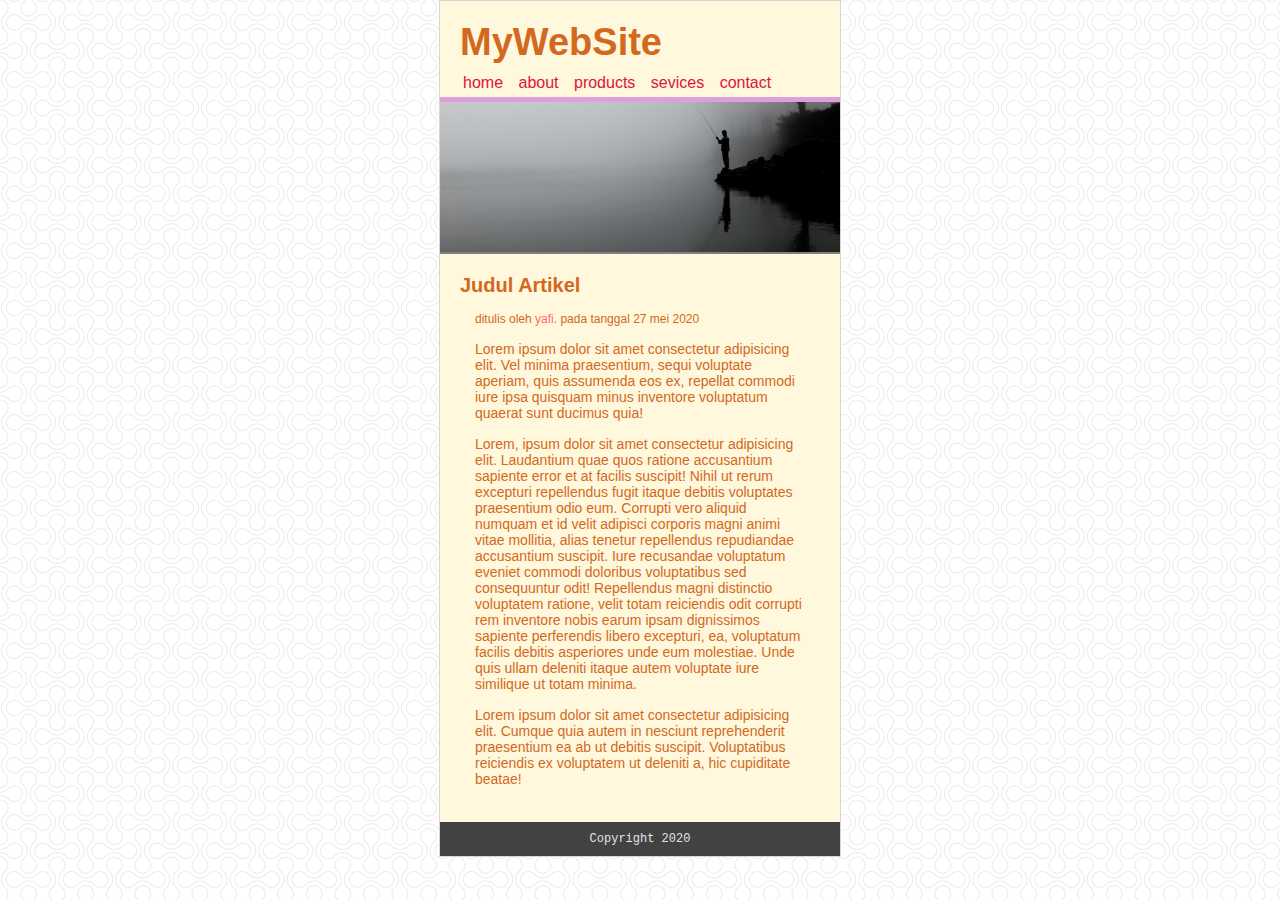
==== box model membuat web site/index.html @ 3b11a944 "Add files via upload" ====
<!DOCTYPE html>
<html lang="en">
<head>
    <meta charset="UTF-8">
    <title>Latihan Box Model</title>
    <link rel="stylesheet" href="style.CSS">
</head>
<body>

    <div class="container">
        <div class="header">
            <h1 class="judul">MyWebSite</h1>
            <ul>
                <li><a href="#">home</a></li>
                <li><a href="#">about</a></li>
                <li><a href="#">products</a></li>
                <li><a href="#">sevices</a></li>
                <li><a href="#">contact</a></li>

            </ul>
        </div>
        <div class="hero"></div>
        <div class="content">
            <h2>Judul Artikel</h2>
            <p class="penulis">ditulis oleh <a href="#">yafi</a>. pada tanggal 27 mei 2020
            </p>

            <p>Lorem ipsum dolor sit amet consectetur adipisicing elit. Vel minima praesentium, sequi voluptate aperiam, quis assumenda eos ex, repellat commodi iure ipsa quisquam minus inventore voluptatum quaerat sunt ducimus quia!</p>
            <p>Lorem, ipsum dolor sit amet consectetur adipisicing elit. Laudantium quae quos ratione accusantium sapiente error et at facilis suscipit! Nihil ut rerum excepturi repellendus fugit itaque debitis voluptates praesentium odio eum. Corrupti vero aliquid numquam et id velit adipisci corporis magni animi vitae mollitia, alias tenetur repellendus repudiandae accusantium suscipit. Iure recusandae voluptatum eveniet commodi doloribus voluptatibus sed consequuntur odit! Repellendus magni distinctio voluptatem ratione, velit totam reiciendis odit corrupti rem inventore nobis earum ipsam dignissimos sapiente perferendis libero excepturi, ea, voluptatum facilis debitis asperiores unde eum molestiae. Unde quis ullam deleniti itaque autem voluptate iure similique ut totam minima.</p>
            <p>Lorem ipsum dolor sit amet consectetur adipisicing elit. Cumque quia autem in nesciunt reprehenderit praesentium ea ab ut debitis suscipit. Voluptatibus reiciendis ex voluptatem ut deleniti a, hic cupiditate beatae!</p>
        </div>
        <div class="footer">
            <p class="copy">Copyright 2020</p>
        </div>
    </div>
    
</body>
</html>
---- box model membuat web site/style.CSS ----
/* http://meyerweb.com/eric/tools/css/reset/ 
   v2.0 | 20110126
   License: none (public domain)
*/

html, body, div, span, applet, object, iframe,
h1, h2, h3, h4, h5, h6, p, blockquote, pre,
a, abbr, acronym, address, big, cite, code,
del, dfn, em, img, ins, kbd, q, s, samp,
small, strike, strong, sub, sup, tt, var,
b, u, i, center,
dl, dt, dd, ol, ul, li,
fieldset, form, label, legend,
table, caption, tbody, tfoot, thead, tr, th, td,
article, aside, canvas, details, embed, 
figure, figcaption, footer, header, hgroup, 
menu, nav, output, ruby, section, summary,
time, mark, audio, video {
	margin: 0;
	padding: 0;
	border: 0;
	font-size: 100%;
	font: inherit;
	vertical-align: baseline;
}
/* HTML5 display-role reset for older browsers */
article, aside, details, figcaption, figure, 
footer, header, hgroup, menu, nav, section {
	display: block;
}
body {
	line-height: 1;
}
ol, ul {
	list-style: none;
}
blockquote, q {
	quotes: none;
}
blockquote:before, blockquote:after,
q:before, q:after {
	content: '';
	content: none;
}
table {
	border-collapse: collapse;
	border-spacing: 0;
}

/* Style */

body {
	font: 16px arial;
	background-color: blanchedalmond;
	background-image: url(2.png);
	color: chocolate;
}

.container {
	width: 400px;
	margin: auto;
	background-color: cornsilk;
	border: 1px rgb(214, 214, 214) solid;
}

.header {
	padding: 20px;
	padding-bottom: 5px;
}

.header .judul {
	font-size: 38px;
	font-weight: bold;
}

.header ul li {
	display: inline-block;
	margin-top: 10px;
	margin-right: 5px;
}

.header a {
	text-decoration: none;
	color: crimson;
	padding: 3px;
}

.header a:hover {
	background-color: cyan;
	color: darkgrey;
}

.hero {
	height: 150px;
	background-image: url(1.jpg);
	background-size: cover;
	background-position: 0 -90px;
	border-top: 5px solid plum;
	border-bottom: 2.5px solid gray;
}

.content {
	padding: 20px;
}
.content h2 {
	font-size: 20px;
	font-weight: bold;
}

.content .penulis {
	font-size: 12px;
}

.content .penulis a {
	color: #ff6b6b;
	text-decoration: none;
}

.content p {
	margin: 15px;
	font-size: 14px;
}

.footer {
	background-color: rgb(66, 66, 66);
	padding: 10px;
}

.footer .copy {
	color: rgb(226, 226, 226);
	text-align: center;
	font-size: 12px;
	font-weight: lighter;
	font-family: 'Courier New', Courier, monospace;
}
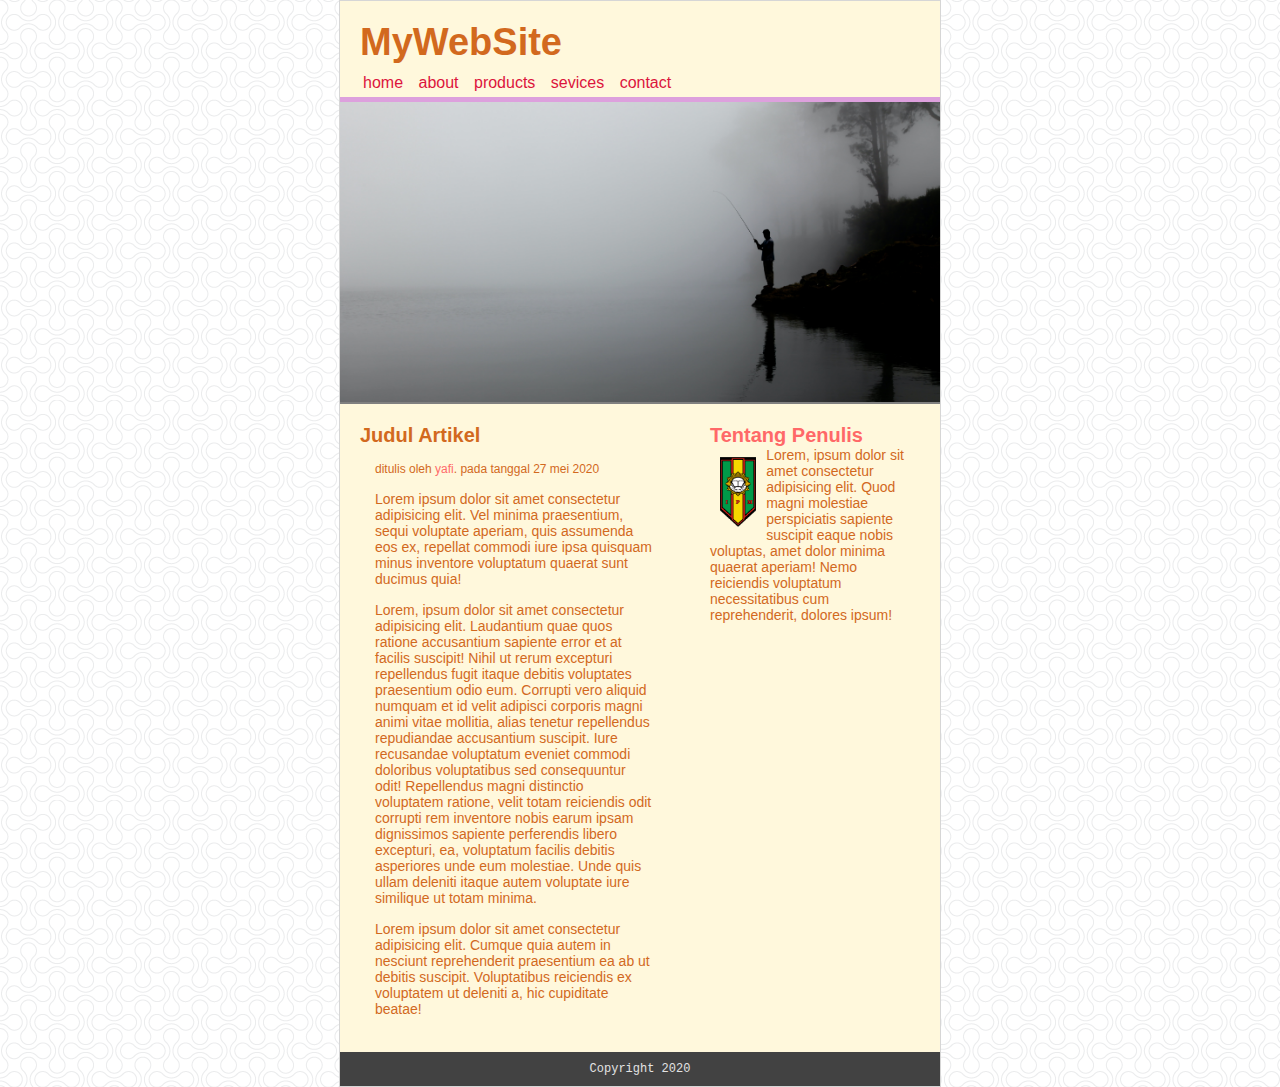
==== commit 722c1c09: "Add files via upload" ====
--- a/box model membuat web site/index.html
+++ b/box model membuat web site/index.html
@@ -20,14 +20,61 @@
             </ul>
         </div>
         <div class="hero"></div>
-        <div class="content">
-            <h2>Judul Artikel</h2>
-            <p class="penulis">ditulis oleh <a href="#">yafi</a>. pada tanggal 27 mei 2020
-            </p>
+        <div class="content cf">
+            <div class="main">
+                <h2>Judul Artikel</h2>
+                <p class="penulis">ditulis oleh 
+                    <a href="#">yafi</a>. pada tanggal 27 
+                    mei 2020</p>
+                <p>Lorem ipsum dolor sit amet consectetur 
+                    adipisicing elit. Vel minima praesentium, 
+                    sequi voluptate aperiam, quis assumenda 
+                    eos ex, repellat commodi iure ipsa 
+                    quisquam minus inventore voluptatum 
+                    quaerat sunt ducimus quia!</p>
+                <p>Lorem, ipsum dolor sit amet consectetur 
+                    adipisicing elit. Laudantium quae quos 
+                    ratione accusantium sapiente error et at 
+                    facilis suscipit! Nihil ut rerum 
+                    excepturi repellendus fugit itaque 
+                    debitis voluptates praesentium odio eum. 
+                    Corrupti vero aliquid numquam et id velit 
+                    adipisci corporis magni animi vitae 
+                    mollitia, alias tenetur repellendus 
+                    repudiandae accusantium suscipit. Iure 
+                    recusandae voluptatum eveniet commodi 
+                    doloribus voluptatibus sed consequuntur 
+                    odit! Repellendus magni distinctio 
+                    voluptatem ratione, velit totam reiciendis 
+                    odit corrupti rem inventore nobis earum 
+                    ipsam dignissimos sapiente perferendis 
+                    libero excepturi, ea, voluptatum facilis 
+                    debitis asperiores unde eum molestiae. 
+                    Unde quis ullam deleniti itaque autem 
+                    voluptate iure similique ut totam minima.
+                </p>
+                <p>Lorem ipsum dolor sit amet consectetur 
+                    adipisicing elit. Cumque quia autem in 
+                    nesciunt reprehenderit praesentium ea ab 
+                    ut debitis suscipit. Voluptatibus 
+                    reiciendis ex voluptatem ut deleniti a, 
+                    hic cupiditate beatae!
+                </p>
+            </div>
+            <div class="sidebar">
+                <h3>Tentang Penulis</h3>
+                <img src="logoipm.png" alt="ipm">
+                <p>Lorem, ipsum dolor sit amet consectetur 
+                    adipisicing elit. Quod magni molestiae 
+                    perspiciatis sapiente suscipit eaque 
+                    nobis voluptas, amet dolor minima 
+                    quaerat aperiam! Nemo reiciendis 
+                    voluptatum necessitatibus cum 
+                    reprehenderit, dolores ipsum!
+                </p>
 
-            <p>Lorem ipsum dolor sit amet consectetur adipisicing elit. Vel minima praesentium, sequi voluptate aperiam, quis assumenda eos ex, repellat commodi iure ipsa quisquam minus inventore voluptatum quaerat sunt ducimus quia!</p>
-            <p>Lorem, ipsum dolor sit amet consectetur adipisicing elit. Laudantium quae quos ratione accusantium sapiente error et at facilis suscipit! Nihil ut rerum excepturi repellendus fugit itaque debitis voluptates praesentium odio eum. Corrupti vero aliquid numquam et id velit adipisci corporis magni animi vitae mollitia, alias tenetur repellendus repudiandae accusantium suscipit. Iure recusandae voluptatum eveniet commodi doloribus voluptatibus sed consequuntur odit! Repellendus magni distinctio voluptatem ratione, velit totam reiciendis odit corrupti rem inventore nobis earum ipsam dignissimos sapiente perferendis libero excepturi, ea, voluptatum facilis debitis asperiores unde eum molestiae. Unde quis ullam deleniti itaque autem voluptate iure similique ut totam minima.</p>
-            <p>Lorem ipsum dolor sit amet consectetur adipisicing elit. Cumque quia autem in nesciunt reprehenderit praesentium ea ab ut debitis suscipit. Voluptatibus reiciendis ex voluptatem ut deleniti a, hic cupiditate beatae!</p>
+            </div>
+
         </div>
         <div class="footer">
             <p class="copy">Copyright 2020</p>
--- a/box model membuat web site/style.CSS
+++ b/box model membuat web site/style.CSS
@@ -57,7 +57,7 @@
 }
 
 .container {
-	width: 400px;
+	width: 600px;
 	margin: auto;
 	background-color: cornsilk;
 	border: 1px rgb(214, 214, 214) solid;
@@ -91,34 +91,60 @@
 }
 
 .hero {
-	height: 150px;
+	height: 300px;
 	background-image: url(1.jpg);
 	background-size: cover;
-	background-position: 0 -90px;
+	background-position: 0px;
 	border-top: 5px solid plum;
 	border-bottom: 2.5px solid gray;
 }
 
-.content {
+.main {
+	width: 350px;
 	padding: 20px;
+	box-sizing: border-box;
+	float: left;
 }
-.content h2 {
+.main h2 {
 	font-size: 20px;
 	font-weight: bold;
 }
 
-.content .penulis {
+.main .penulis {
 	font-size: 12px;
 }
 
-.content .penulis a {
+.main .penulis a {
 	color: #ff6b6b;
 	text-decoration: none;
 }
 
-.content p {
+.main p {
 	margin: 15px;
 	font-size: 14px;
+}
+
+/* sidebar */
+.sidebar {
+	width: 250px;
+	float: right;
+	padding: 20px;
+	box-sizing: border-box;
+}
+
+.sidebar h3 {
+	font-weight: bold;
+	font-size: 20px;
+	color: rgb(255, 104, 104);
+}
+.sidebar img {
+	height: 70px;
+	float: left;
+	padding: 10px;
+}
+
+.sidebar p {
+	font: 14px arial;
 }
 
 .footer {
@@ -132,4 +158,19 @@
 	font-size: 12px;
 	font-weight: lighter;
 	font-family: 'Courier New', Courier, monospace;
+}
+
+/* clearfix */
+.cf:before,
+.cf:after {
+    content: " "; /* 1 */
+    display: table; /* 2 */
+}
+
+.cf:after {
+    clear: both;
+}
+
+.cf {
+    *zoom: 1;
 }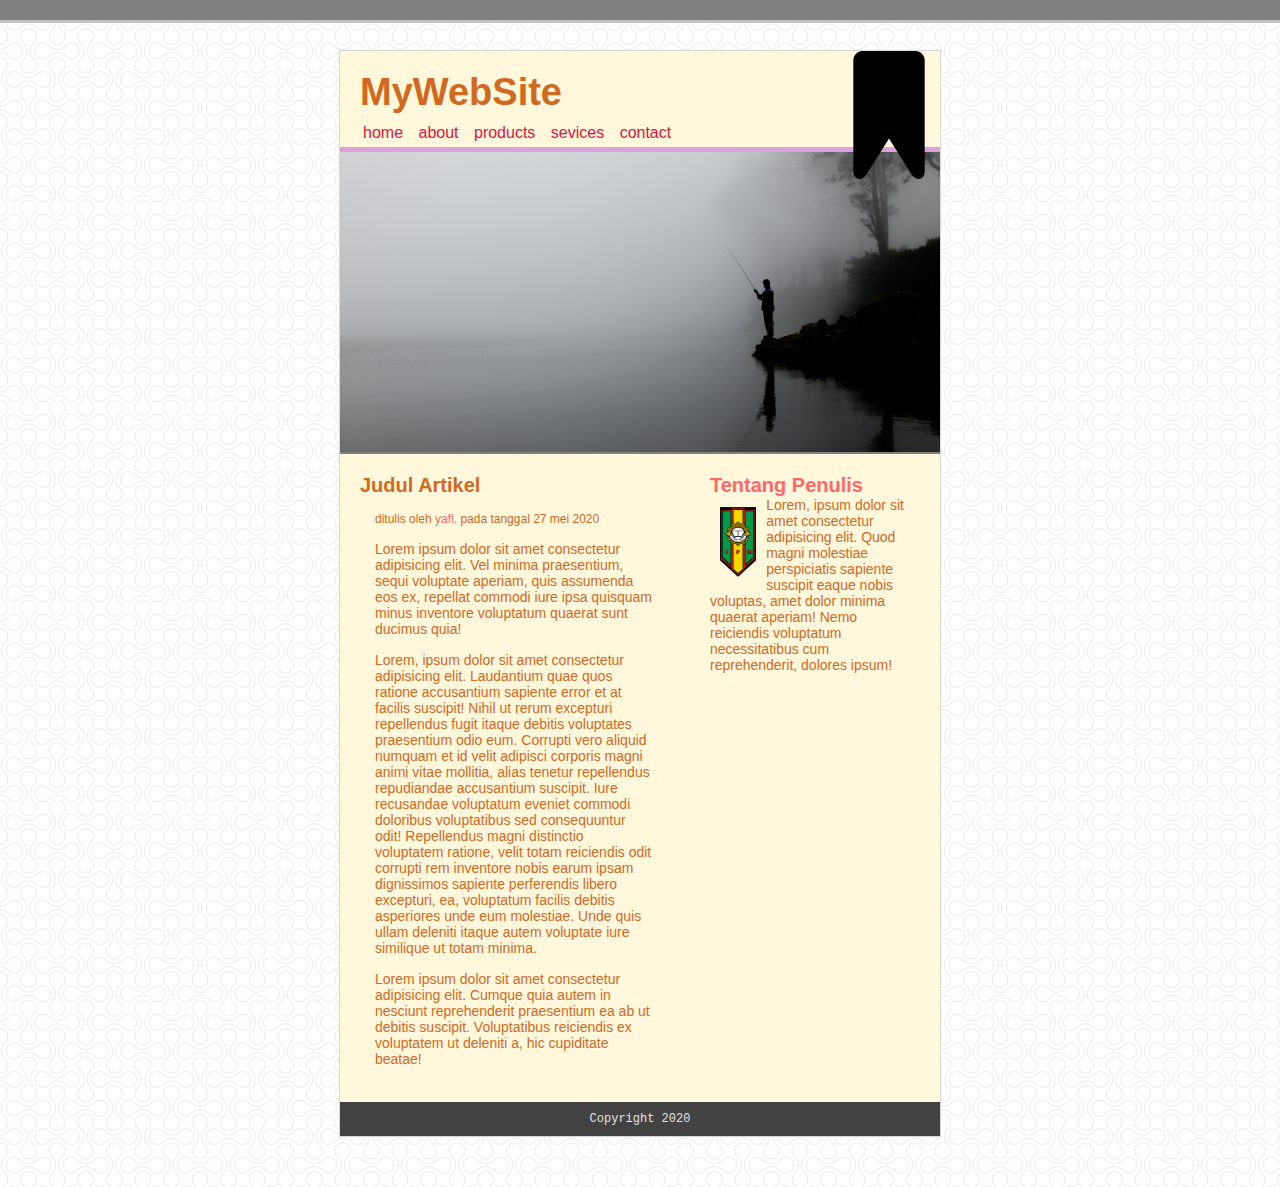
==== commit d0134573: "Add files via upload" ====
--- a/box model membuat web site/index.html
+++ b/box model membuat web site/index.html
@@ -6,8 +6,10 @@
     <link rel="stylesheet" href="style.CSS">
 </head>
 <body>
+    <div class="tob-bar"></div>
 
     <div class="container">
+        <a href="http://www.ipmjatim.or.id" class="web" target="_blank">ipmjatim</a>
         <div class="header">
             <h1 class="judul">MyWebSite</h1>
             <ul>
--- a/box model membuat web site/style.CSS
+++ b/box model membuat web site/style.CSS
@@ -56,11 +56,35 @@
 	color: chocolate;
 }
 
+.tob-bar{
+	position: fixed;
+	top: 0px;
+	right: 0px;
+	left: 0px;
+	height: 20px;
+	background-color: gray;
+	border-bottom: 3px solid rgb(194, 194, 194);
+	z-index: 999;
+}
+
 .container {
 	width: 600px;
-	margin: auto;
+	margin: 50px auto;
 	background-color: cornsilk;
 	border: 1px rgb(214, 214, 214) solid;
+	position: relative;
+}
+
+.web {
+	background-image: url(banner.png);
+	height: 150px;
+	width: 150px;
+	background-repeat: no-repeat;
+	display: inline-block;
+	text-indent: -999px;
+	position: absolute;
+	top: 0px;
+	right: -35px;
 }
 
 .header {
